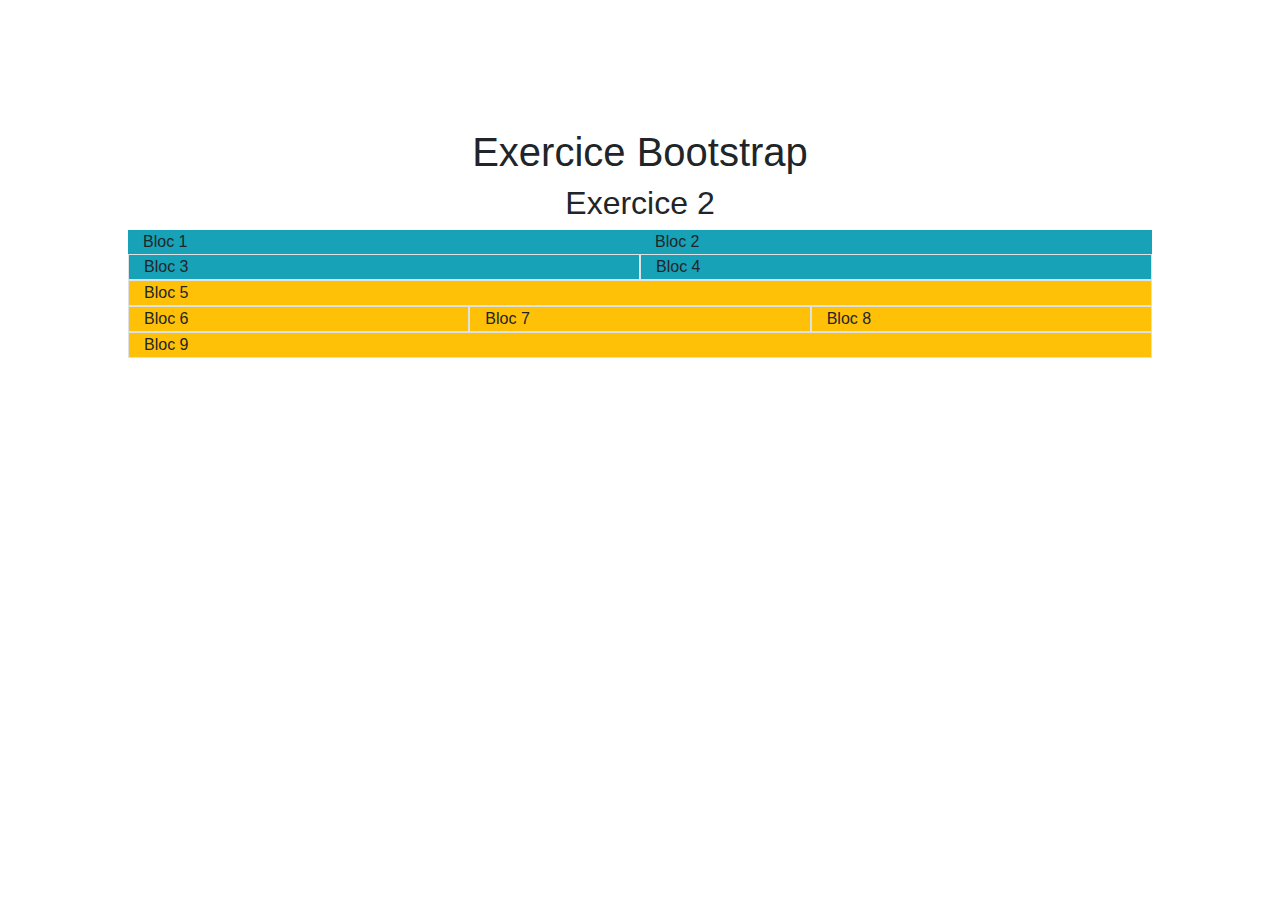
==== index.html @ 96f7e269 "Commit Exercices 2-3" ====
<!DOCTYPE html>
<html>

<head>
    <meta charset="utf-8">
    <meta name="viewport" content="width=device-width, initial-scale=1.0, user-scalable=no">
    <title>Exercices Boostrap</title>
    <!-- CSS-->
    <link rel="stylesheet" href="css/bootstrap.min.css">
    <link rel="stylesheet" href="css/style.css">
</head>

<body>

    <h1>Exercice Bootstrap</h1>
    <h2> Exercice 2 </h2>
    
    <div class="container">
        <div class="row">
            <div class="col-sm-6 bg-info">Bloc 1</div>
            <div class="col-sm-6 bg-info">Bloc 2</div>
        </div>

        <div class="row">
            <div class="col-sm-6 border bg-info">Bloc 3</div>
            <div class="col-sm-6 border bg-info">Bloc 4</div>
        </div>

        <div class="row">
            <div class="col-sm-12 border bg-warning">Bloc 5</div>
        </div>

        <div class="row">
            <div class="col-sm-4 border bg-warning">Bloc 6</div>
            <div class="col-sm-4 border bg-warning">Bloc 7</div>
            <div class="col-sm-4 border bg-warning">Bloc 8</div>
        </div>

        <div class="row">
            <div class="col-sm-12 border bg-warning">Bloc 9</div>
        </div>

    </div>

    </body>
    </html>
---- css/style.css ----
h1, h2 {
text-align: center;
}

body {
margin: 10%;
}

/*
.container {
border: 1px solid white;
background-color: rgb(73, 152, 237);
color: white;
text-align: right;

}

.col-sm-6 {
border: 1px solid white;
color: white;

}

.col-sm-12 {
    border: 1px solid white;
    background-color: yellow;
    text-align: center;
    color: white;
}

.col-sm-4 {
    border: 1px solid white;
    background-color: yellow;
    text-align: center;
}

.col-sm-12 {
    border: 1px solid white;
    background-color: yellow;
    text-align: center;
}
*/
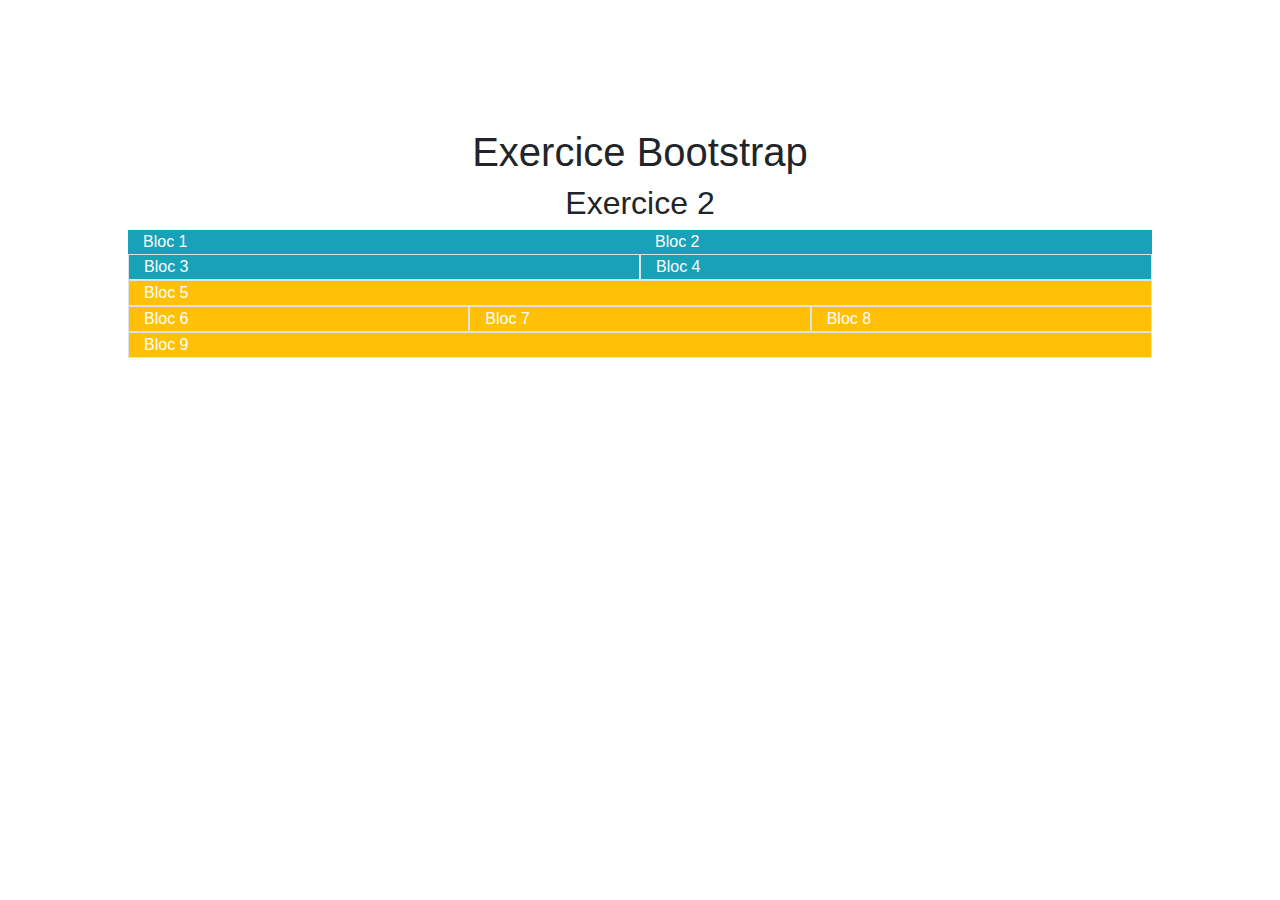
==== commit e33692b4: "Correction" ====
--- a/index.html
+++ b/index.html
@@ -14,33 +14,34 @@
 
     <h1>Exercice Bootstrap</h1>
     <h2> Exercice 2 </h2>
-    
+
     <div class="container">
         <div class="row">
-            <div class="col-sm-6 bg-info">Bloc 1</div>
-            <div class="col-sm-6 bg-info">Bloc 2</div>
+            <div class="col-sm-6 text-white bg-info">Bloc 1</div>
+            <div class="col-sm-6 text-white bg-info">Bloc 2</div>
         </div>
 
         <div class="row">
-            <div class="col-sm-6 border bg-info">Bloc 3</div>
-            <div class="col-sm-6 border bg-info">Bloc 4</div>
+            <div class="col-sm-6 border text-white bg-info">Bloc 3</div>
+            <div class="col-sm-6 border text-white bg-info">Bloc 4</div>
         </div>
 
         <div class="row">
-            <div class="col-sm-12 border bg-warning">Bloc 5</div>
+            <div class="col-sm-12 border text-white bg-warning">Bloc 5</div>
         </div>
 
         <div class="row">
-            <div class="col-sm-4 border bg-warning">Bloc 6</div>
-            <div class="col-sm-4 border bg-warning">Bloc 7</div>
-            <div class="col-sm-4 border bg-warning">Bloc 8</div>
+            <div class="col-sm-4 border text-white bg-warning">Bloc 6</div>
+            <div class="col-sm-4 border text-white bg-warning">Bloc 7</div>
+            <div class="col-sm-4 border text-white bg-warning">Bloc 8</div>
         </div>
 
         <div class="row">
-            <div class="col-sm-12 border bg-warning">Bloc 9</div>
+            <div class="col-sm-12 border text-white bg-warning">Bloc 9</div>
         </div>
 
     </div>
 
-    </body>
-    </html>
+</body>
+
+</html>